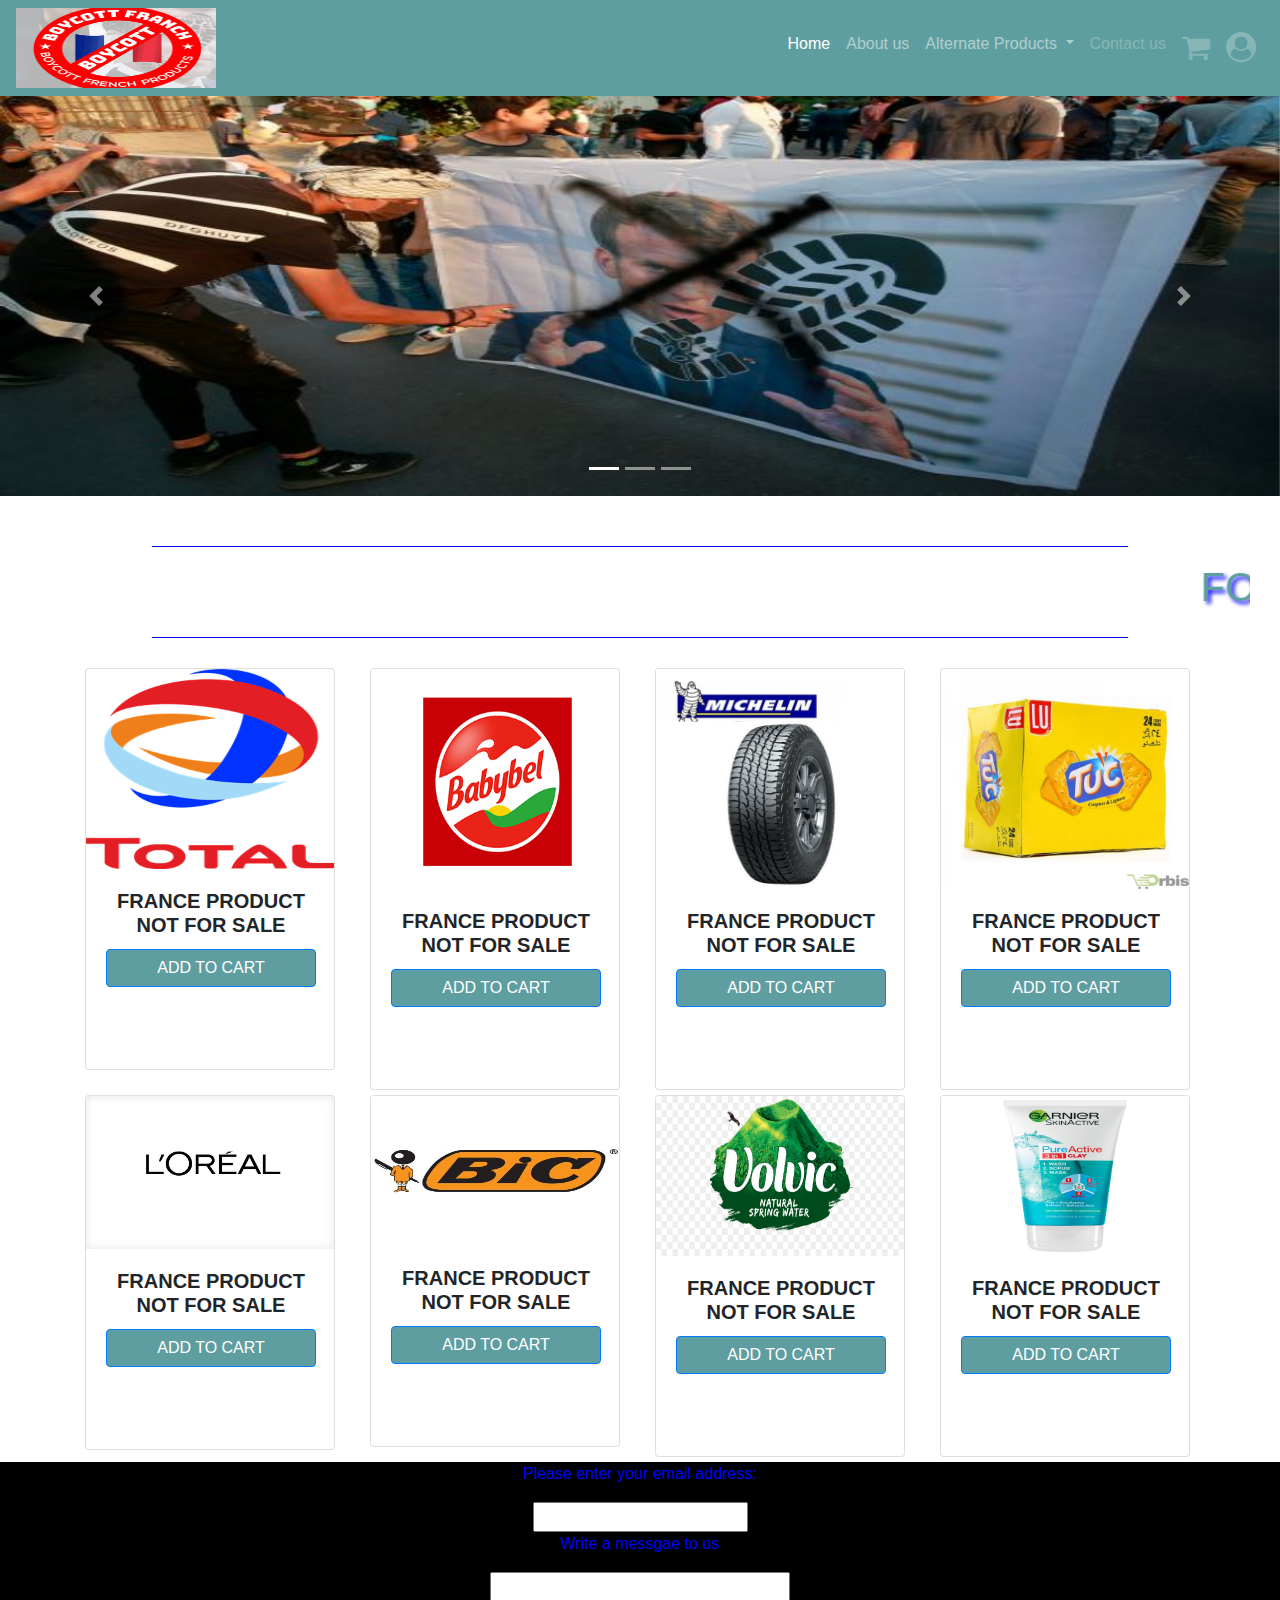
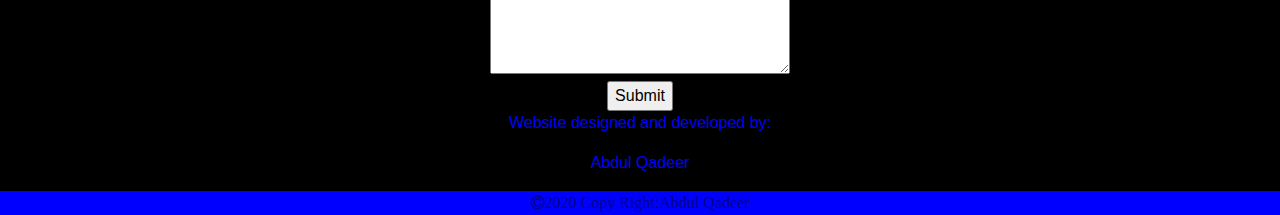
==== index.html @ 0d51fa20 "Boycott france" ====
<!DOCTYPE html>
<html lang="en">

<head>
  <meta charset="UTF-8">
  <meta name="viewport" content="width=device-width, initial-scale=1.0">
  <title>Boycott France Products</title>
  <link rel="stylesheet" href="style.css">
  <link rel="stylesheet" href="https://cdnjs.cloudflare.com/ajax/libs/font-awesome/4.7.0/css/font-awesome.min.css">

  <link rel="stylesheet" href="https://maxcdn.bootstrapcdn.com/bootstrap/4.0.0/css/bootstrap.min.css"
    integrity="sha384-Gn5384xqQ1aoWXA+058RXPxPg6fy4IWvTNh0E263XmFcJlSAwiGgFAW/dAiS6JXm" crossorigin="anonymous">
</head>

<body>
  <!-- NAVBAR STARTS -->
  <nav class="navbar navbar-expand-lg navbar-dark bg-blue">
    <img src="images/boycott logo.png" alt="shopping" width="200px" height="80px">
    <button class="navbar-toggler" type="button" data-toggle="collapse" data-target="#navbarSupportedContent"
      aria-controls="navbarSupportedContent" aria-expanded="false" aria-label="Toggle navigation">
      <span class="navbar-toggler-icon"></span>
    </button>

    <div class="collapse navbar-collapse" id="navbarSupportedContent">
      <ul class="navbar-nav ml-auto">
        <li class="nav-item active">
          <a class="nav-link" href="index.html">Home <span class="sr-only">(current)</span></a>
        </li>
        <li class="nav-item">
          <a class="nav-link" href="about.html">About us</a>
        </li>
        <li class="nav-item dropdown">
          <a class="nav-link dropdown-toggle" href="#" id="navbarDropdown" role="button" data-toggle="dropdown"
            aria-haspopup="true" aria-expanded="false">
            Alternate Products
          </a>
          <div class="dropdown-menu" aria-labelledby="navbarDropdown">
            <a class="dropdown-item" href="alternate.html">Alternate products</a>

          </div>
        </li>
        <li class="nav-item">
          <a class="nav-link disabled" href="contact.html">Contact us</a>
        </li>
        <li class="nav-item">
          <a class="nav-link disabled" href="#">
            <i class="fa fa-shopping-cart" aria-hidden="true"></i>
          </a>
        </li>
        <li class="nav-item">
          <a class="nav-link disabled" href="#">
            <i class="fa fa-user-circle" aria-hidden="true"></i>
          </a>
        </li>

      </ul>

    </div>
  </nav>
  <!-- NAVBAR END -->
  <!-- Carasoul -->


  <div id="carouselExampleIndicators" class="carousel slide" data-ride="carousel">
    <ol class="carousel-indicators">
      <li data-target="#carouselExampleIndicators" data-slide-to="0" class="active"></li>
      <li data-target="#carouselExampleIndicators" data-slide-to="1"></li>
      <li data-target="#carouselExampleIndicators" data-slide-to="2"></li>
    </ol>
    <div class="carousel-inner">
      <div class="carousel-item active">
        <img class="d-block w-100" src="images/france-crasoul.jpg" alt="shop" height="400px">
      </div>
      <div class="carousel-item">
        <img class="d-block w-100" src="images/france1.jpg" alt="shop pic2" height="400px">
      </div>

      <div class="carousel-item">
        <img class="d-block w-100" src="images/france 3.jpeg" alt="pic5" height="400px">
      </div>
    </div>
    <a class="carousel-control-prev" href="#carouselExampleIndicators" role="button" data-slide="prev">
      <span class="carousel-control-prev-icon" aria-hidden="true"></span>
      <span class="sr-only">Previous</span>
    </a>
    <a class="carousel-control-next" href="#carouselExampleIndicators" role="button" data-slide="next">
      <span class="carousel-control-next-icon" aria-hidden="true"></span>
      <span class="sr-only">Next</span>
    </a>
  </div>
  <!-- Carasoul END -->


  <!-- START OF PRODUCTS -->
  <div class="currentProducts">
    <div class="heading">
      <hr color="blue" width="80%">
      <h1>
        <marquee>following Products are not for sale Boycott France Products</marquee>
      </h1>
      <hr color="blue" width="80%">
    </div>
    <div class="container">
      <div class="row">
        <div class="col-sm-12 col-md-6 col-lg-3">
          <div class="card">
            <img class="card-img-top" src="images/total france.png" alt="Card image cap" height="200px">
            <div class="card-body">
              <h5 class="card-title">France Product Not for Sale</h5>
              

              <a href="#" class="btn btn-primary">Add to Cart</a>
            </div>
          </div>

        </div>
        <div class="col-sm-12 col-md-6 col-lg-3">
          <div class="card">
            <img class="card-img-top" src="images/babybel.jpg" width="100px" height="220px" alt="Card image cap">
            <div class="card-body">
              <h5 class="card-title">France Product Not for Sale</h5>
             

              <a href="#" class="btn btn-primary">Add to Cart</a>
            </div>
          </div>
        </div>
        <div class="col-sm-12 col-md-6 col-lg-3">
          <div class="card">
            <img class="card-img-top" src="images/michelin.jpg" width="100px" height="220px" alt="Card image cap">
            <div class="card-body">
              <h5 class="card-title">France Product Not for Sale</h5>
              

              <a href="#" class="btn btn-primary">Add to Cart</a>
            </div>
          </div>
        </div>
        <div class="col-sm-12 col-md-6 col-lg-3">
          <div class="card">
            <img class="card-img-top" src="images/lubiscuit.jpeg" width="100px" height="220px" alt="Card image cap">
            <div class="card-body">
              <h5 class="card-title">France Product Not for Sale</h5>
              

              <a href="#" class="btn btn-primary">Add to Cart</a>
            </div>


          </div>

        </div>

      </div>
    </div>
    <div class="moreProducts">
      <div class="container">
        <div class="row">
          <div class="col-sm-12 col-md-6 col-lg-3">
            <div class="card">
              <img class="card-img-top" src="images/lorel.jpg" alt="Card image cap">
              <div class="card-body">
                <h5 class="card-title">France Product Not for Sale</h5>
                

                <a href="#" class="btn btn-primary">Add to Cart</a>

              </div>
            </div>
          </div>
          <div class="col-sm-12 col-md-6 col-lg-3">
            <div class="card">
              <img class="card-img-top" src="images/bic.jpg" alt="Card image cap" height="150px">
              <div class="card-body">
                <h5 class="card-title">France Product Not for Sale</h5>
                

                <a href="#" class="btn btn-primary">Add to Cart</a>
              </div>
            </div>
          </div>

          <div class="col-sm-12 col-md-6 col-lg-3">
            <div class="card">
              <img class="card-img-top" src="images/volvic.jpg" alt="Card image cap" height="160px">
              <div class="card-body">
                <h5 class="card-title">France Product Not for Sale</h5>

                <a href="#" class="btn btn-primary">Add to Cart</a>
              </div>
            </div>
          </div>
          <div class="col-sm-12 col-md-6 col-lg-3">
            <div class="card">
              <img class="card-img-top" src="images/garnier.jpg" alt="Card image cap" height="160px">
              <div class="card-body">
                <h5 class="card-title">France Product Not for Sale</h5>
                <a href="#" class="btn btn-primary">Add to Cart</a>
              </div>
            </div>
          </div>
        </div>
      </div>
    </div>
  </div>
  <!-- END OF PRODUCTS -->
  <!-- START OF RESPONSE FORM  -->
  <form>

    <div align="center" <p>Please enter your email address:</p>
      <input type="email" name="email">


      <p>Write a messgae to us</p>

      <textarea name="comments" cols="30" rows="4"></textarea>
      <br>
      <input type="submit" value="Submit" />

      <p>Website designed and developed by:</p>
      <p>Abdul Qadeer</p>


  </form>
  <!-- END OF RESPONSE FORM -->
  <!-- START OF FOOTER -->

  <div class="footer">
    <div>

      <i class="fa fa-copyright" aria-hidden="true">2020 Copy Right:Abdul Qadeer</i>


    </div>
  </div>
  <!-- END OF FOOTER -->







  <script src="https://code.jquery.com/jquery-3.2.1.slim.min.js"
    integrity="sha384-KJ3o2DKtIkvYIK3UENzmM7KCkRr/rE9/Qpg6aAZGJwFDMVNA/GpGFF93hXpG5KkN"
    crossorigin="anonymous"></script>
  <script src="https://cdnjs.cloudflare.com/ajax/libs/popper.js/1.12.9/umd/popper.min.js"
    integrity="sha384-ApNbgh9B+Y1QKtv3Rn7W3mgPxhU9K/ScQsAP7hUibX39j7fakFPskvXusvfa0b4Q"
    crossorigin="anonymous"></script>
  <script src="https://maxcdn.bootstrapcdn.com/bootstrap/4.0.0/js/bootstrap.min.js"
    integrity="sha384-JZR6Spejh4U02d8jOt6vLEHfe/JQGiRRSQQxSfFWpi1MquVdAyjUar5+76PVCmYl"
    crossorigin="anonymous"></script>

</body>

</html>
---- style.css ----
.navbar{
    background-color:cadetblue !important;
} 
.fa-shopping-cart,.fa-user-circle{
        font-size: 30px !important;
}
.mainCard{
    margin-top: 30px;
    display: flex;
    flex-direction: row;
    justify-content: space-around;
    flex-wrap: wrap;
}


@media screen and (max-width:600px){
    .card1,.card2{
        width: 100%;
    }
}
.currentProducts {
    margin-top: 50px;  
    text-transform: uppercase; 
    font-weight: bold;

}

.card{
    width:250px ;
    height: auto;
    margin-bottom: 5px;
}
.card-text,.card-title{
    font-weight: bold;
    text-align: center;
    
}
.btn-primary{
    width: 100%;
    background-color:cadetblue !important ;
    
}
.card-body{
    width:250px ;
    height: 200px;
}
.heading{
    text-align: center;
    color:cadetblue !important;
   font-weight: bold;
   margin: 30px;
    
}
.heading > h1{
    text-shadow: 3px 3px 4px blue;
}

.footer {

    width: 100% !important ;
    background-color:blue;
    color: darkblue;
    text-align: center;
    font-weight: bold;
 }

form {
    background-color:  black;
    color: blue ;
 }
.btn-primary:hover{
    color: blueviolet !important;
    background-color: springgreen !important;

}
.card-body:hover{
    color: rgb(30, 210, 45) !important;
}
.center{
    display: block;
    margin-left: auto !important;
    margin-right: auto !important;
    width: 500px;
    margin-top: 20px;
    
}
.fa-facebook,.fa-twitter,.fa-google,.fa-linkedin,.fa-instagram{
    font-size: 40px !important;
    padding: 20px;
    color: blue;

}
.fa:hover {
    opacity: 0.7;
}
.fa-facebook {
    background: #3B5998;
    color: white;
  }
  .fa-twitter {
    background: #55ACEE;
    color: white;
  }

  .fa-google {
    background: #dd4b39;
    color: white;
  }

  .fa-linkedin {
    background: #007bb5;
    color: white;
  }
  .fa-instagram {
    background: #125688;
    color: white;
  }
  .nav-link:hover{
      color: rgb(255, 0, 21) !important;
      font-weight: bold !important;
  }
.dropdown-menu:hover{
   background-color:  rgb(161, 149, 150);


  }
  .dropdown-item:hover{
      background-color: rgb(255, 0, 21) !important;
  }
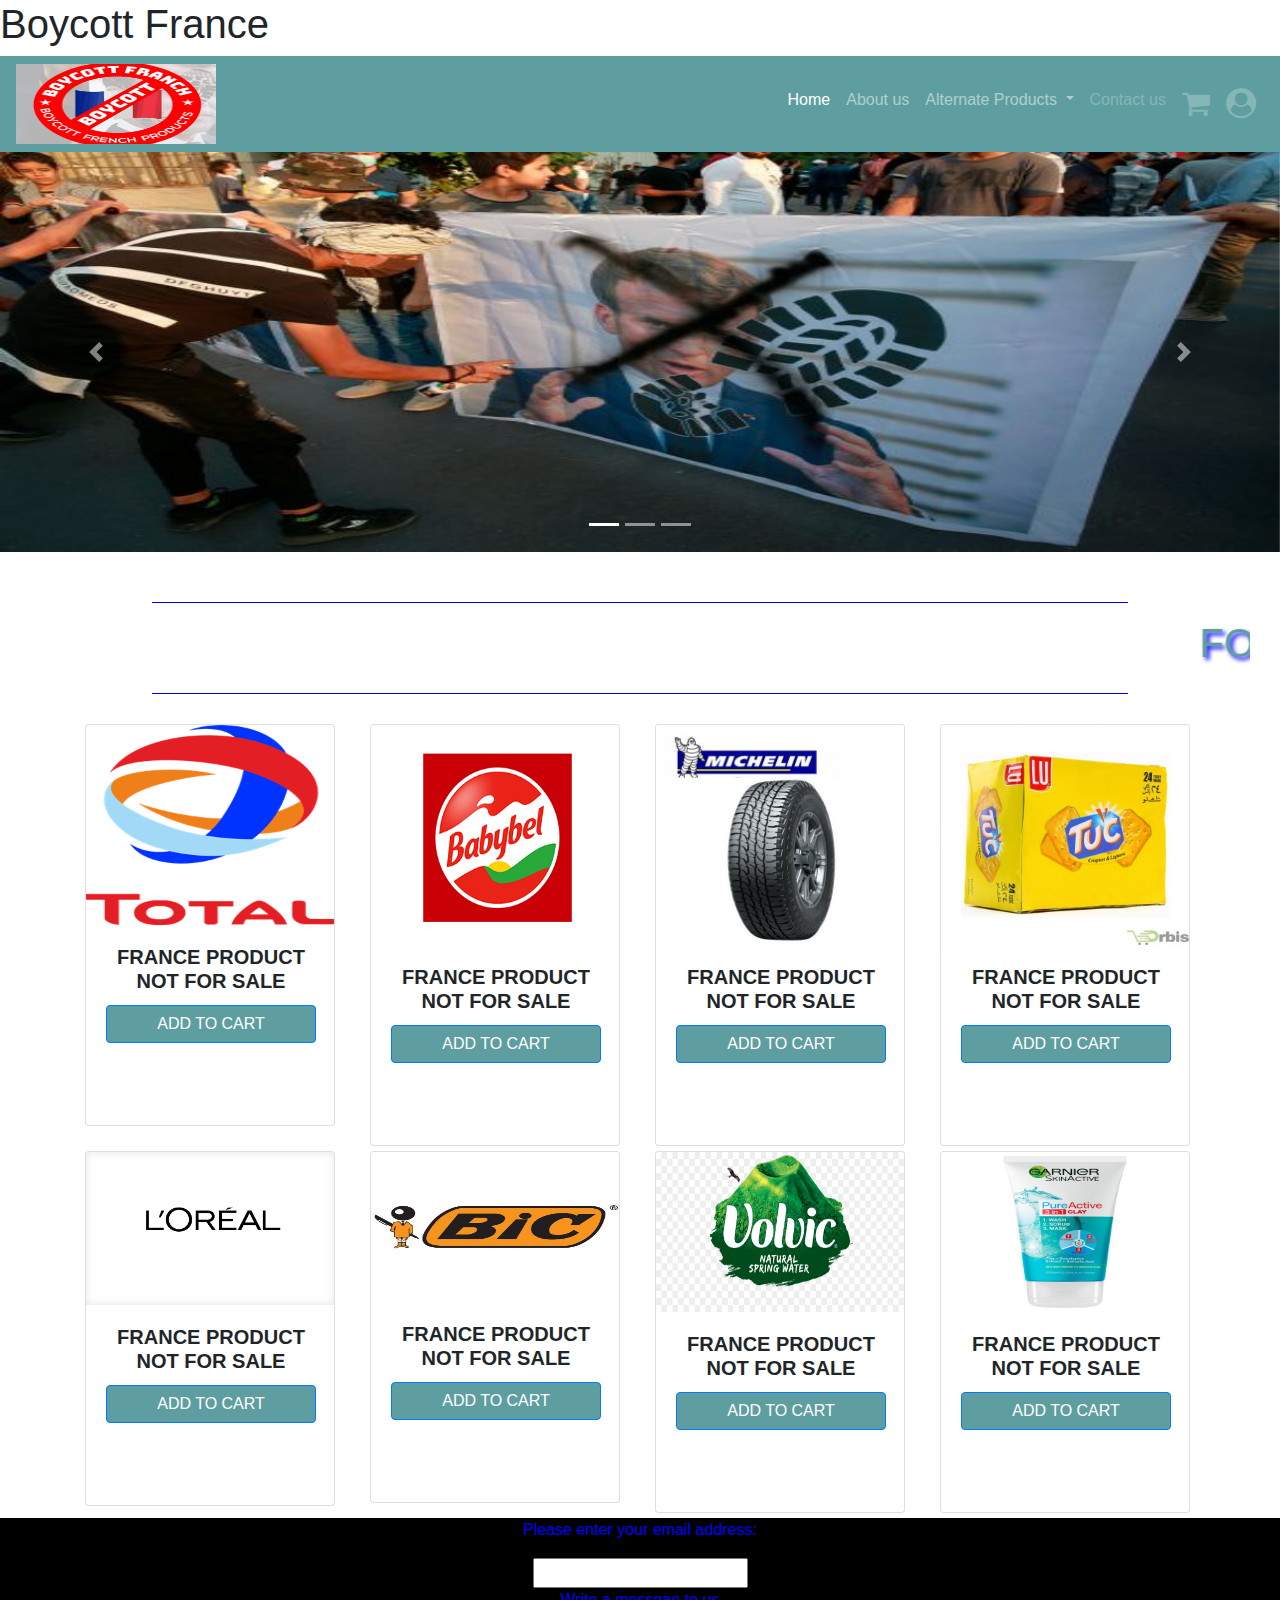
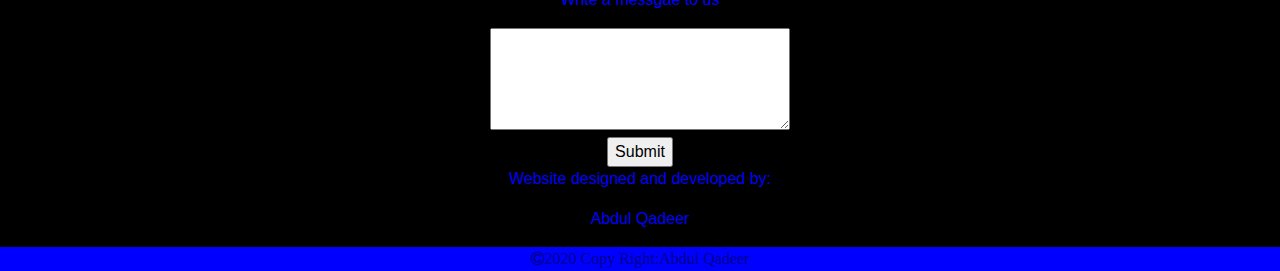
==== commit d27a3c23: "boycott" ====
--- a/index.html
+++ b/index.html
@@ -13,6 +13,7 @@
 </head>
 
 <body>
+  <h1>Boycott France</h1>
   <!-- NAVBAR STARTS -->
   <nav class="navbar navbar-expand-lg navbar-dark bg-blue">
     <img src="images/boycott logo.png" alt="shopping" width="200px" height="80px">
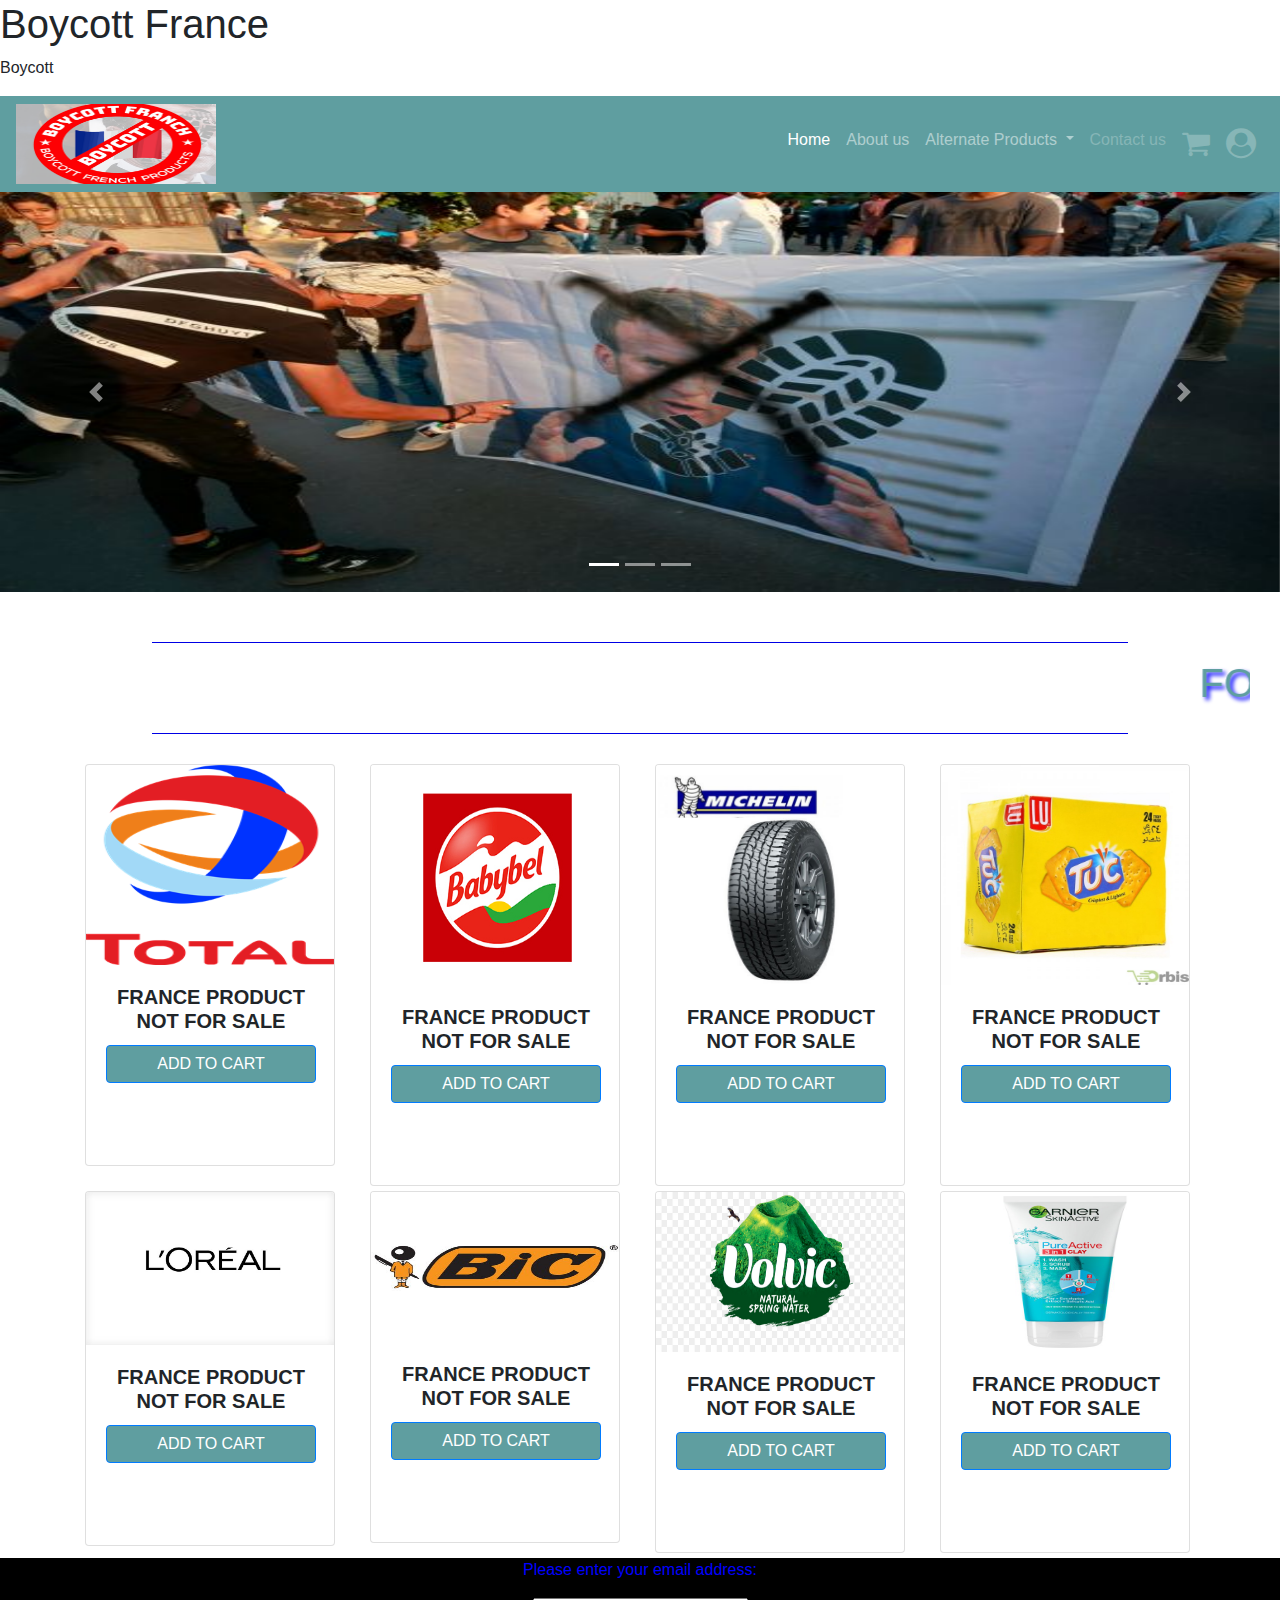
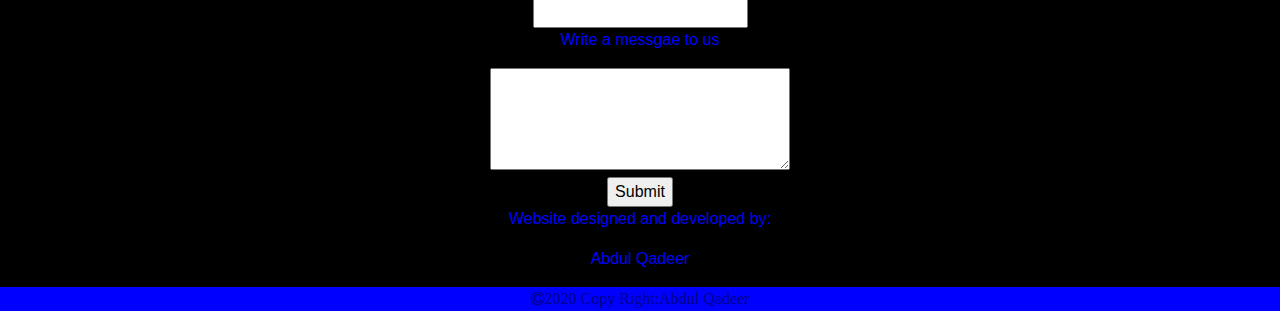
==== commit d7e5d32f: "website" ====
--- a/index.html
+++ b/index.html
@@ -14,6 +14,7 @@
 
 <body>
   <h1>Boycott France</h1>
+  <p>Boycott</p>
   <!-- NAVBAR STARTS -->
   <nav class="navbar navbar-expand-lg navbar-dark bg-blue">
     <img src="images/boycott logo.png" alt="shopping" width="200px" height="80px">
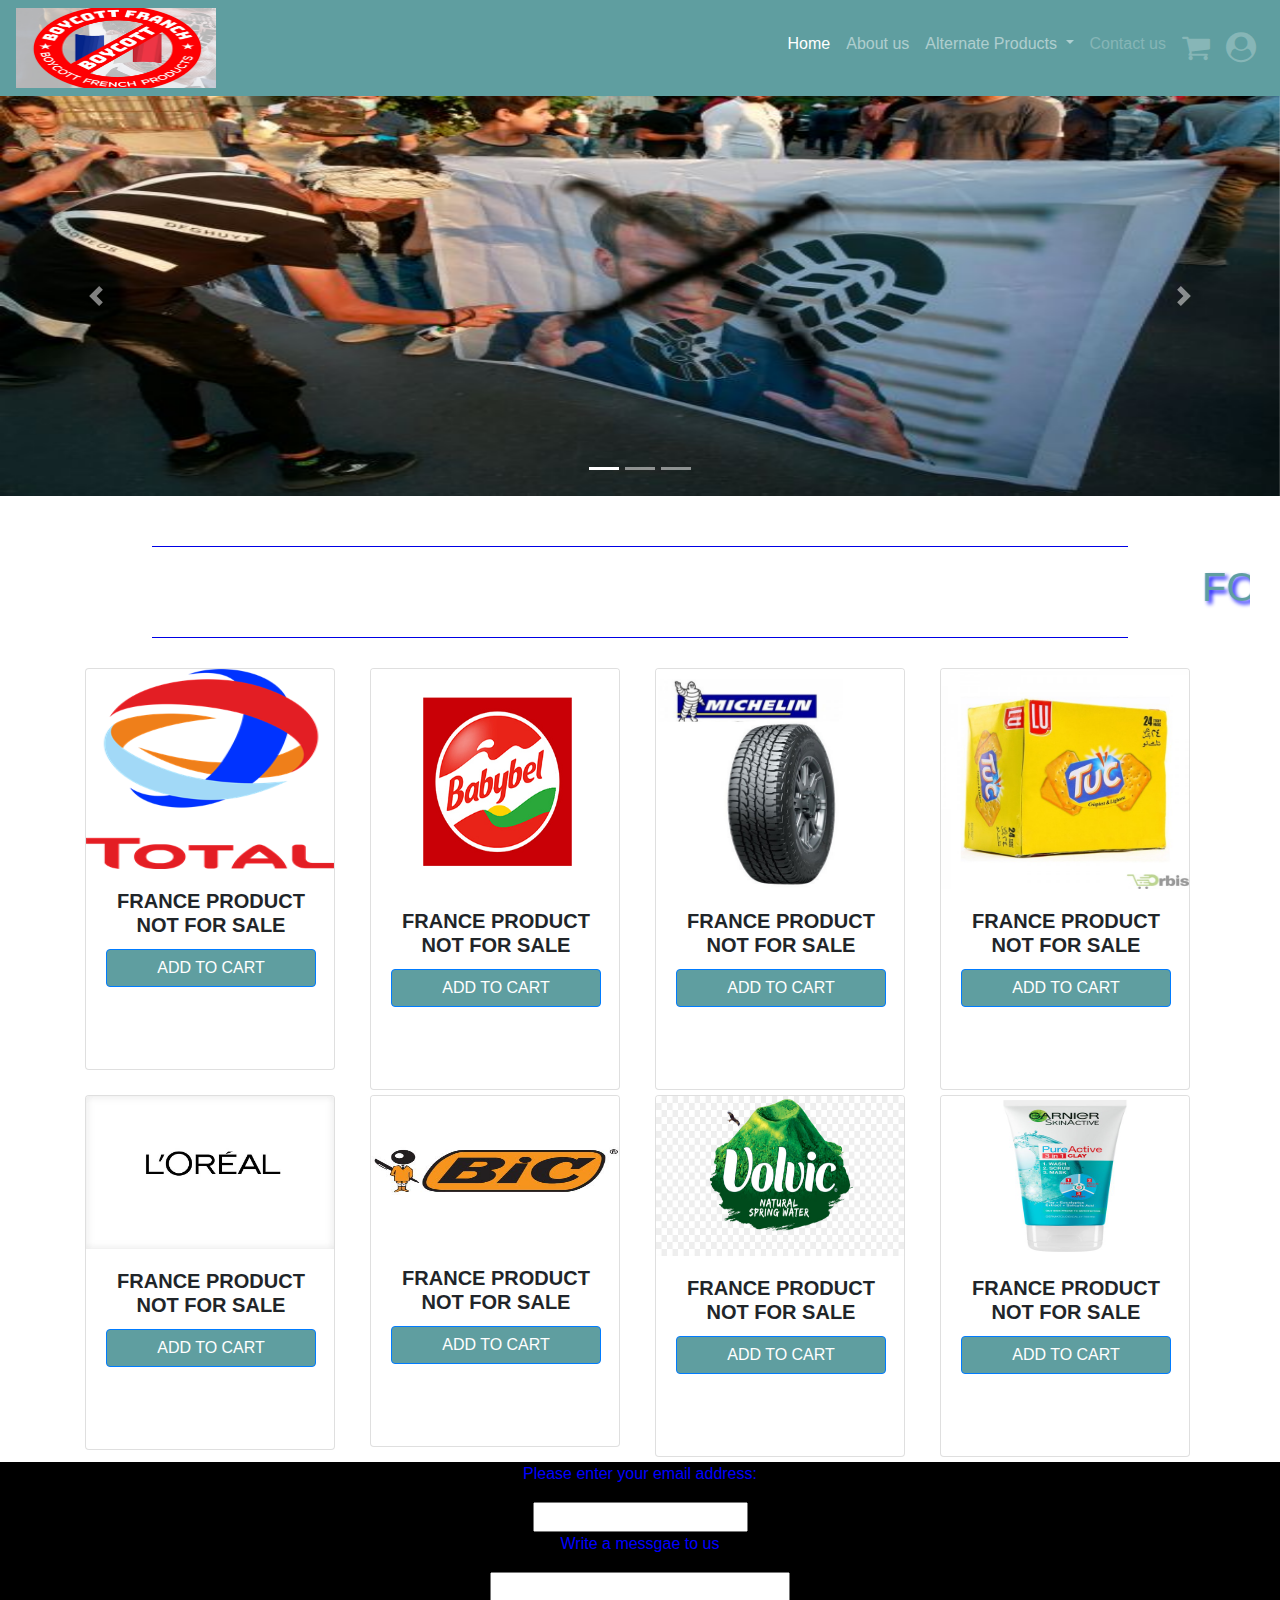
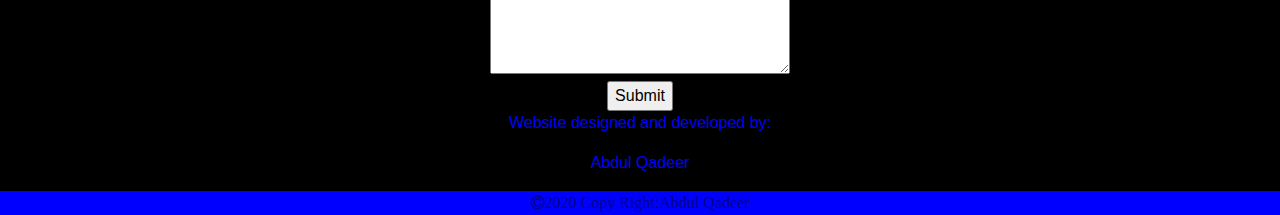
==== commit 541f6d86: "complete" ====
--- a/index.html
+++ b/index.html
@@ -13,8 +13,6 @@
 </head>
 
 <body>
-  <h1>Boycott France</h1>
-  <p>Boycott</p>
   <!-- NAVBAR STARTS -->
   <nav class="navbar navbar-expand-lg navbar-dark bg-blue">
     <img src="images/boycott logo.png" alt="shopping" width="200px" height="80px">
